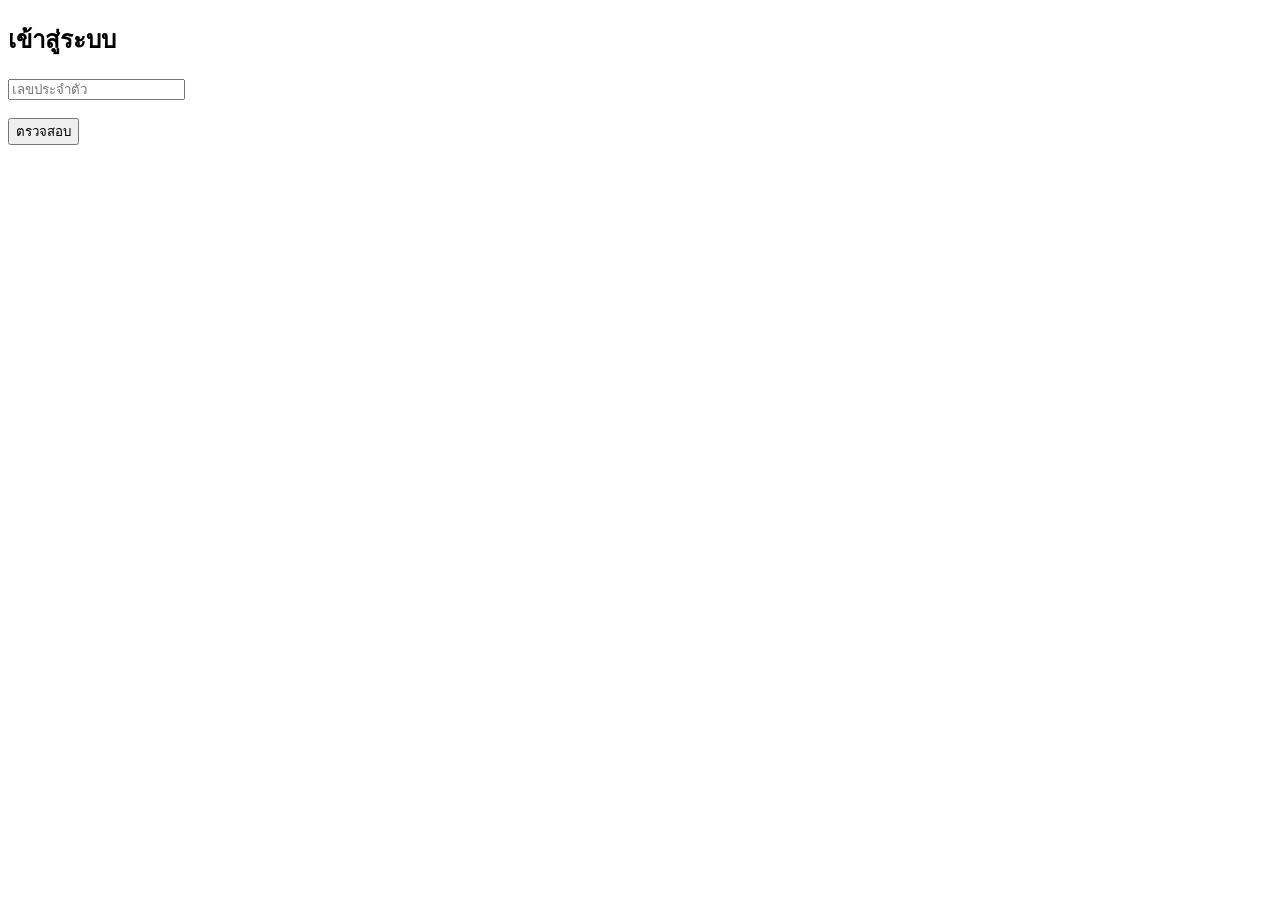
==== student/index.html @ aa85a74a "Update index.html" ====
<!DOCTYPE html>
<html lang="en">
<head>
  <meta charset="UTF-8">
  <title>Login</title>
</head>
<body>
  <h2>เข้าสู่ระบบ</h2>
  <input type="text" id="studentId" placeholder="เลขประจำตัว"><br><br>
  <div id="passwordDiv" style="display: none;">
    <input type="password" id="password" placeholder="รหัสผ่าน"><br><br>
  </div>
  <button onclick="checkId()">ตรวจสอบ</button>
  <button onclick="login()" style="display: none;" id="loginBtn">เข้าสู่ระบบ</button>

  <script src="script.js"></script>
</body>
</html>
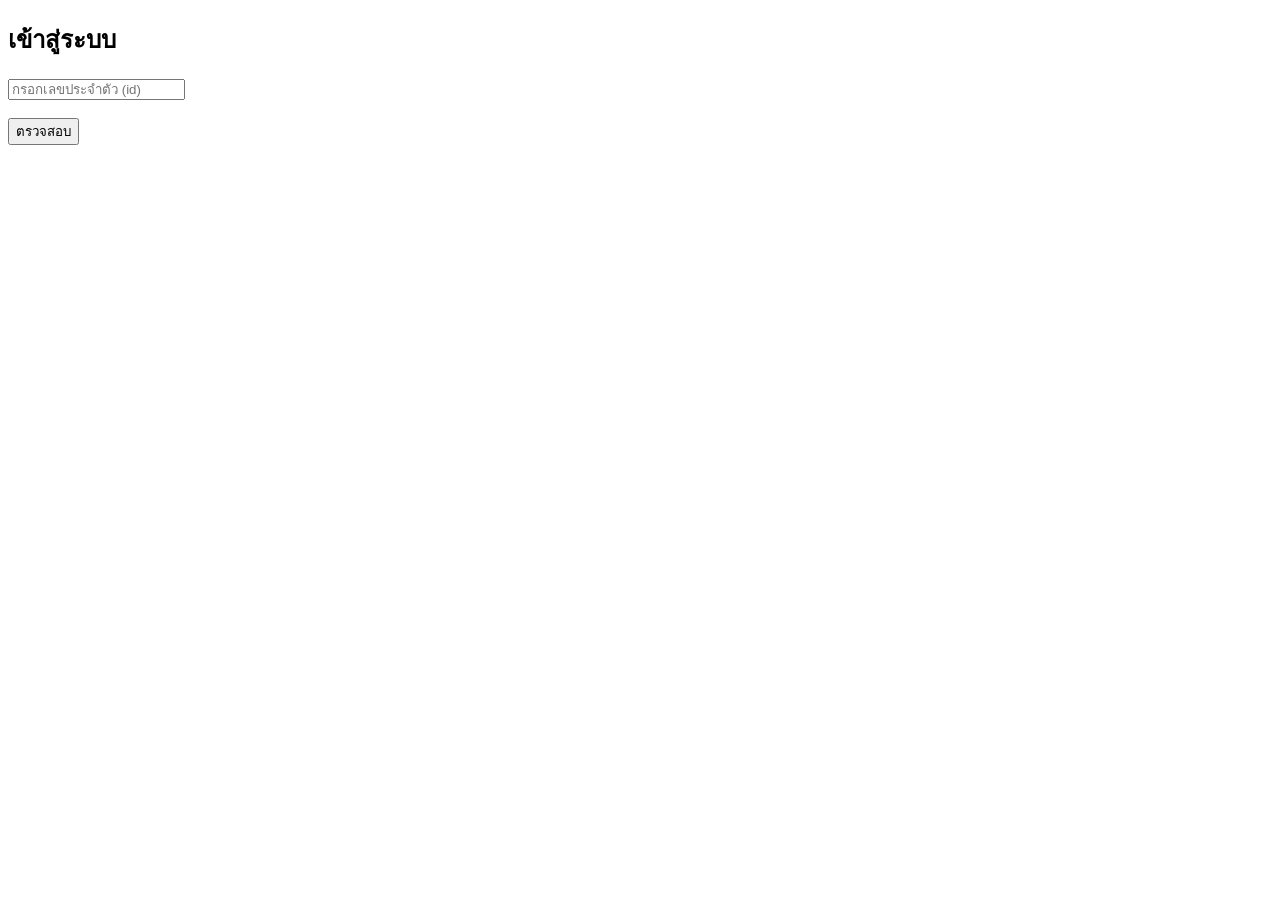
==== commit 294aef61: "Update index.html" ====
--- a/student/index.html
+++ b/student/index.html
@@ -6,7 +6,7 @@
 </head>
 <body>
   <h2>เข้าสู่ระบบ</h2>
-  <input type="text" id="studentId" placeholder="เลขประจำตัว"><br><br>
+  <input type="text" id="id" placeholder="กรอกเลขประจำตัว (id)"><br><br>
   <div id="passwordDiv" style="display: none;">
     <input type="password" id="password" placeholder="รหัสผ่าน"><br><br>
   </div>
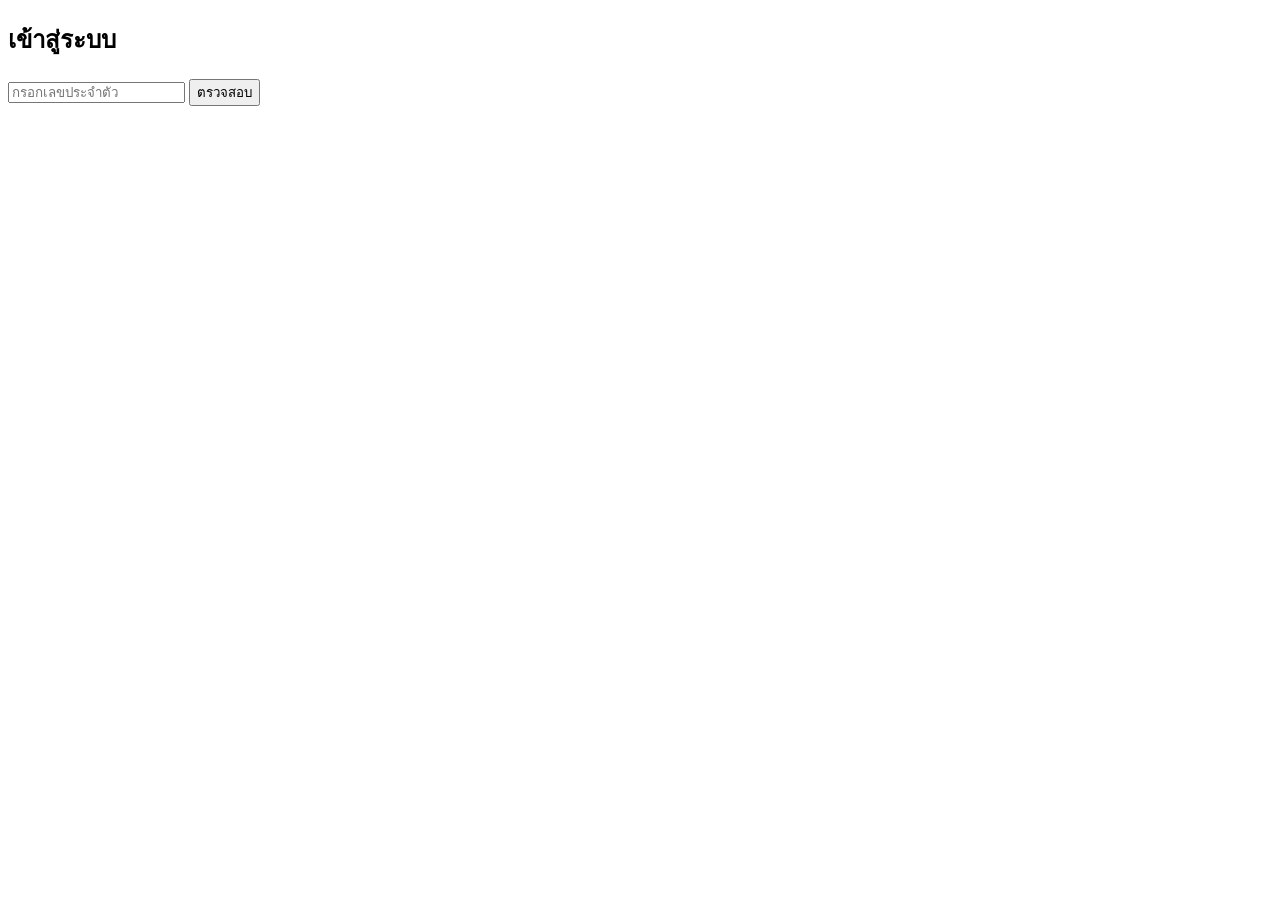
==== commit 5d09df3a: "Update index.html" ====
--- a/student/index.html
+++ b/student/index.html
@@ -3,15 +3,18 @@
 <head>
   <meta charset="UTF-8">
   <title>Login</title>
+  <link rel="stylesheet" href="https://slw-system.pages.dev/assets/css/font-face.css">
+  <style>body { font-family: CPN, sans-serif; }</style>
 </head>
 <body>
   <h2>เข้าสู่ระบบ</h2>
-  <input type="text" id="id" placeholder="กรอกเลขประจำตัว (id)"><br><br>
+  <input type="text" id="id" placeholder="กรอกเลขประจำตัว">
   <div id="passwordDiv" style="display: none;">
-    <input type="password" id="password" placeholder="รหัสผ่าน"><br><br>
+    <input type="password" id="password" placeholder="รหัสผ่าน">
   </div>
-  <button onclick="checkId()">ตรวจสอบ</button>
-  <button onclick="login()" style="display: none;" id="loginBtn">เข้าสู่ระบบ</button>
+  
+  <button id="checkBtn" onclick="checkId()">ตรวจสอบ</button>
+  <button id="loginBtn" onclick="login()" style="display: none;">เข้าสู่ระบบ</button>
 
   <script src="script.js"></script>
 </body>
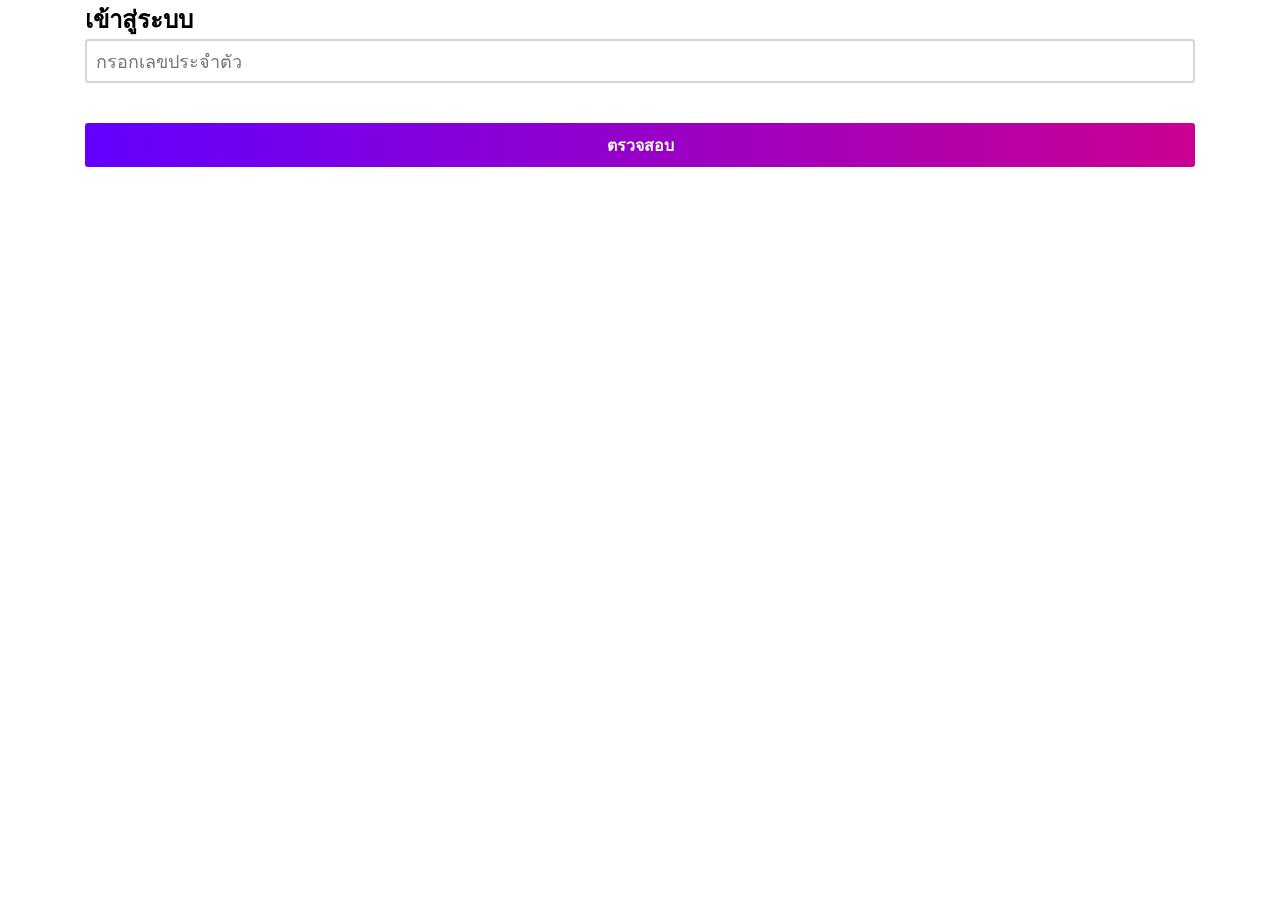
==== commit 10b3939e: "Update index.html" ====
--- a/student/index.html
+++ b/student/index.html
@@ -4,17 +4,21 @@
   <meta charset="UTF-8">
   <title>Login</title>
   <link rel="stylesheet" href="https://slw-system.pages.dev/assets/css/font-face.css">
-  <style>body { font-family: CPN, sans-serif; }</style>
+  <link rel="stylesheet" href="/css/login.css">
 </head>
 <body>
-  <h2>เข้าสู่ระบบ</h2>
-  <input type="text" id="id" placeholder="กรอกเลขประจำตัว">
-  <div id="passwordDiv" style="display: none;">
-    <input type="password" id="password" placeholder="รหัสผ่าน">
+  <div class="container">
+    <h2>เข้าสู่ระบบ</h2>
+    <input type="text" id="id" placeholder="กรอกเลขประจำตัว">
+    <div id="passwordDiv" style="display: none;">
+      <input type="password" id="password" placeholder="รหัสผ่าน">
+    </div>
+    
+    <center>
+      <button id="checkBtn" onclick="checkId()">ตรวจสอบ</button>
+      <button id="loginBtn" onclick="login()" style="display: none;">เข้าสู่ระบบ</button>
+    </center>
   </div>
-  
-  <button id="checkBtn" onclick="checkId()">ตรวจสอบ</button>
-  <button id="loginBtn" onclick="login()" style="display: none;">เข้าสู่ระบบ</button>
 
   <script src="script.js"></script>
 </body>
--- a/css/login.css
+++ b/css/login.css
@@ -0,0 +1,48 @@
+* {
+    margin: 0;
+    padding: 0;
+    box-sizing: border-box;
+    font-family: CPN, sans-serif;
+}
+body { font-family: CPN, sans-serif; }
+.container { width: 100%; margin-left: auto; margin-right: auto; padding-left: 15px; padding-right: 15px; } 
+@media (min-width: 576px) { .container { max-width: 540px; } } 
+@media (min-width: 768px) { .container { max-width: 720px; } } 
+@media (min-width: 992px) { .container { max-width: 960px; } } 
+@media (min-width: 1200px) { .container { max-width: 1140px; } } 
+@media (min-width: 1400px) { .container { max-width: 1320px; } }
+
+input {
+    width: 100%;
+    border: 2px solid #d5d5d7;
+    transition: .3s ease;
+    outline: none;
+    font-size: 1.125em;
+    padding: .474em .5em .36em;
+    line-height: 1.4;
+    border-radius: 3px;
+    margin-bottom: 20px;
+}
+
+button:hover {
+    color: #fff;
+    background-position: 100% 0;
+}
+
+button {
+    display: inline-block;
+    margin-top: 20px;
+    padding: .6em .9em;
+    text-decoration: none;
+    font-size: 1rem;
+    border-radius: 3px;
+    margin-bottom: 1rem;
+    background-image: linear-gradient(90deg, #6200ff, #ff005b 50%, #6200ff);
+    background-size: 300% 100%;
+    color: #fff;
+    font-weight: 700;
+    transition: all .4s ease-in-out;
+    outline: 0;
+    border: 0;
+    width: 100%;
+}
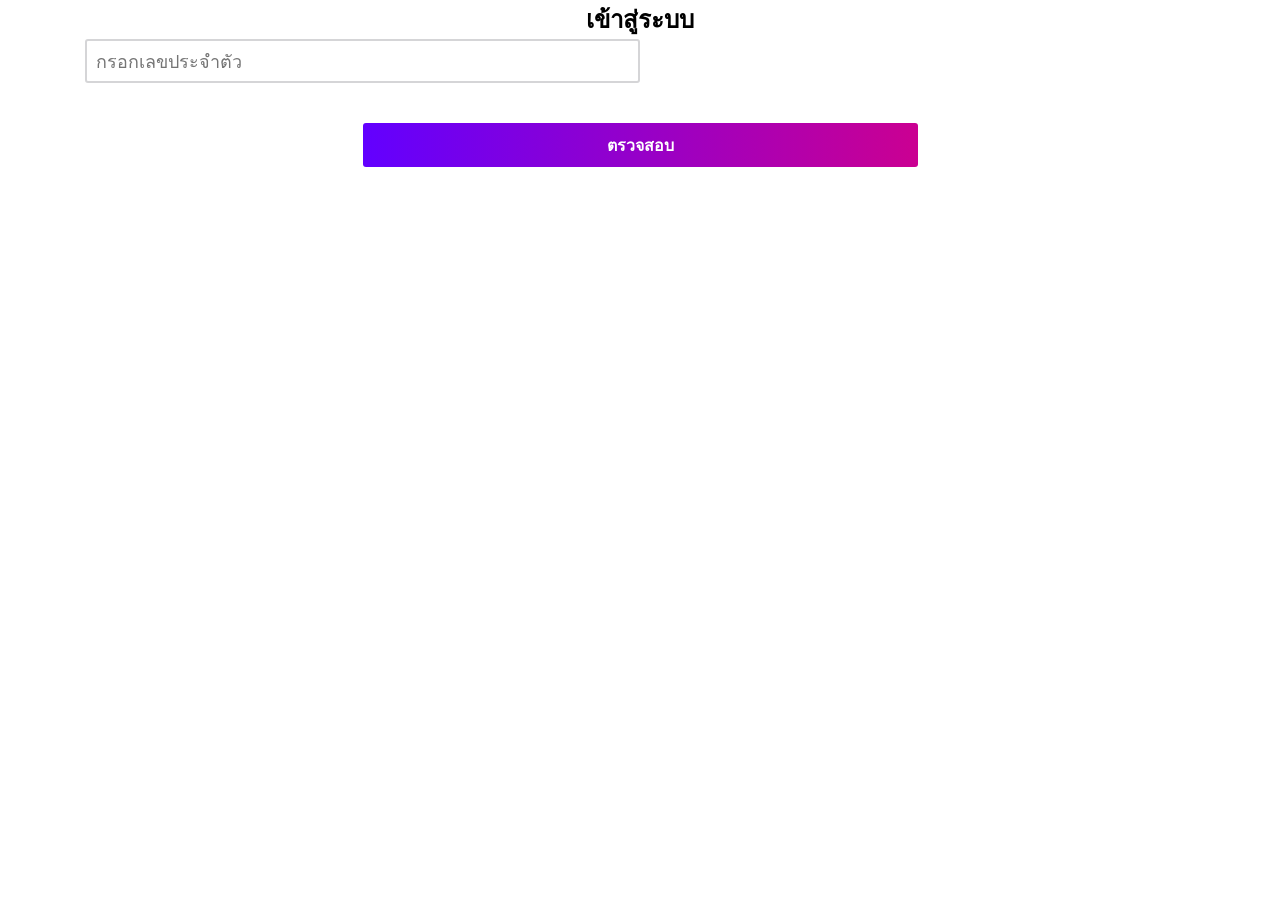
==== commit 6193a28f: "Update index.html" ====
--- a/student/index.html
+++ b/student/index.html
@@ -8,10 +8,12 @@
 </head>
 <body>
   <div class="container">
-    <h2>เข้าสู่ระบบ</h2>
-    <input type="text" id="id" placeholder="กรอกเลขประจำตัว">
-    <div id="passwordDiv" style="display: none;">
-      <input type="password" id="password" placeholder="รหัสผ่าน">
+    <center><h2>เข้าสู่ระบบ</h2></center>
+    <div class="row"> 
+      <input type="text" id="id" placeholder="กรอกเลขประจำตัว">
+      <div id="passwordDiv" style="display: none;">
+        <input type="password" id="password" placeholder="รหัสผ่าน">
+      </div>
     </div>
     
     <center>
--- a/css/login.css
+++ b/css/login.css
@@ -44,5 +44,11 @@
     transition: all .4s ease-in-out;
     outline: 0;
     border: 0;
-    width: 100%;
+    width: 50%;
 }
+
+@media (min-width: 768px) {
+    .row {
+        width: 50%;
+    }
+}
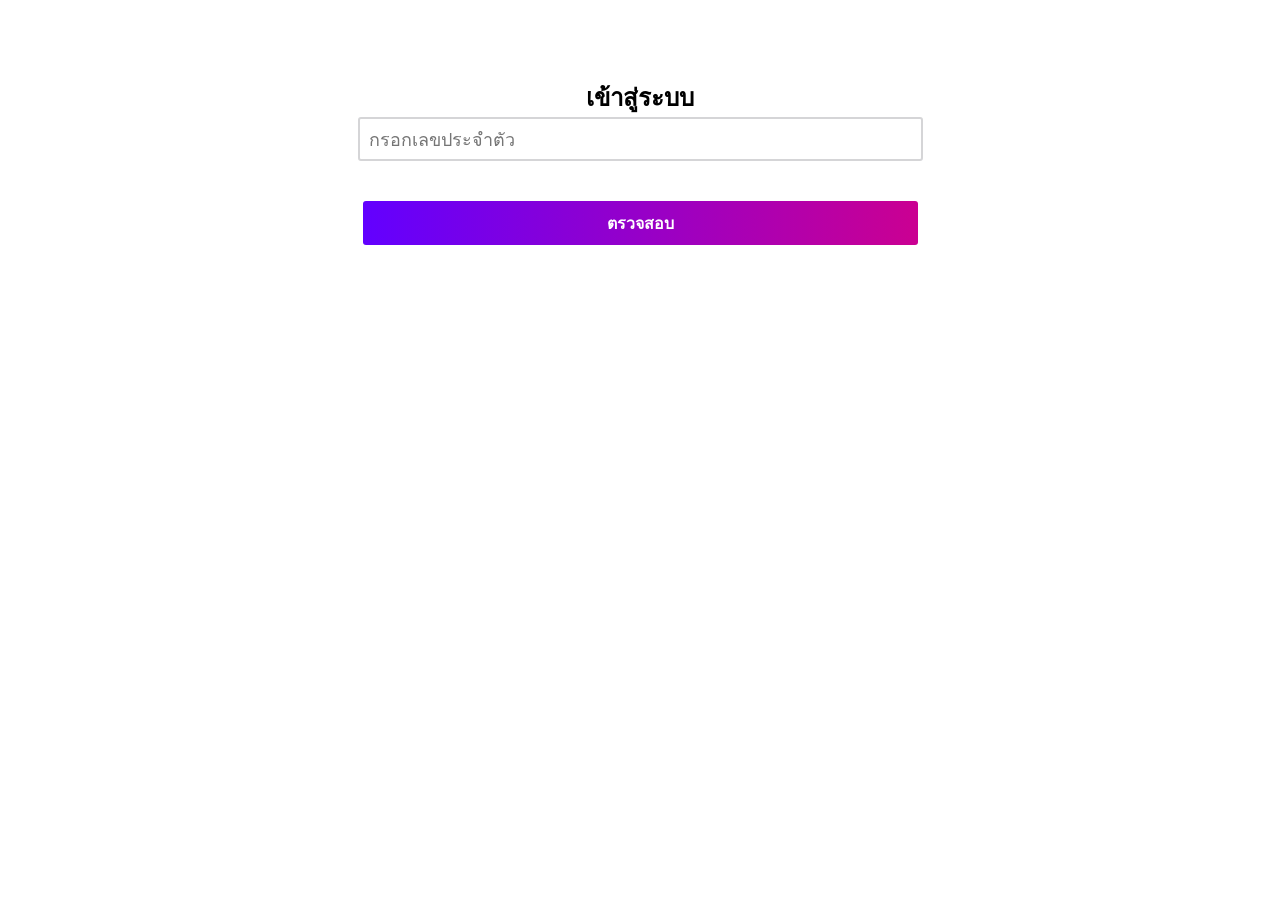
==== commit 68db9809: "Update index.html" ====
--- a/student/index.html
+++ b/student/index.html
@@ -7,6 +7,7 @@
   <link rel="stylesheet" href="/css/login.css">
 </head>
 <body>
+  <main style=" margin-top: 78px; ">
   <div class="container">
     <center><h2>เข้าสู่ระบบ</h2></center>
     <div class="row"> 
@@ -21,6 +22,7 @@
       <button id="loginBtn" onclick="login()" style="display: none;">เข้าสู่ระบบ</button>
     </center>
   </div>
+  </main>
 
   <script src="script.js"></script>
 </body>
--- a/css/login.css
+++ b/css/login.css
@@ -47,8 +47,17 @@
     width: 50%;
 }
 
+.row {
+    display: flex;
+    width: calc(100% + 20px);
+    margin-left: -10px;
+    margin-right: -10px;
+    flex-wrap: wrap;
+    justify-content: center;
+}
+
 @media (min-width: 768px) {
-    .row {
+    .row input {
         width: 50%;
     }
 }
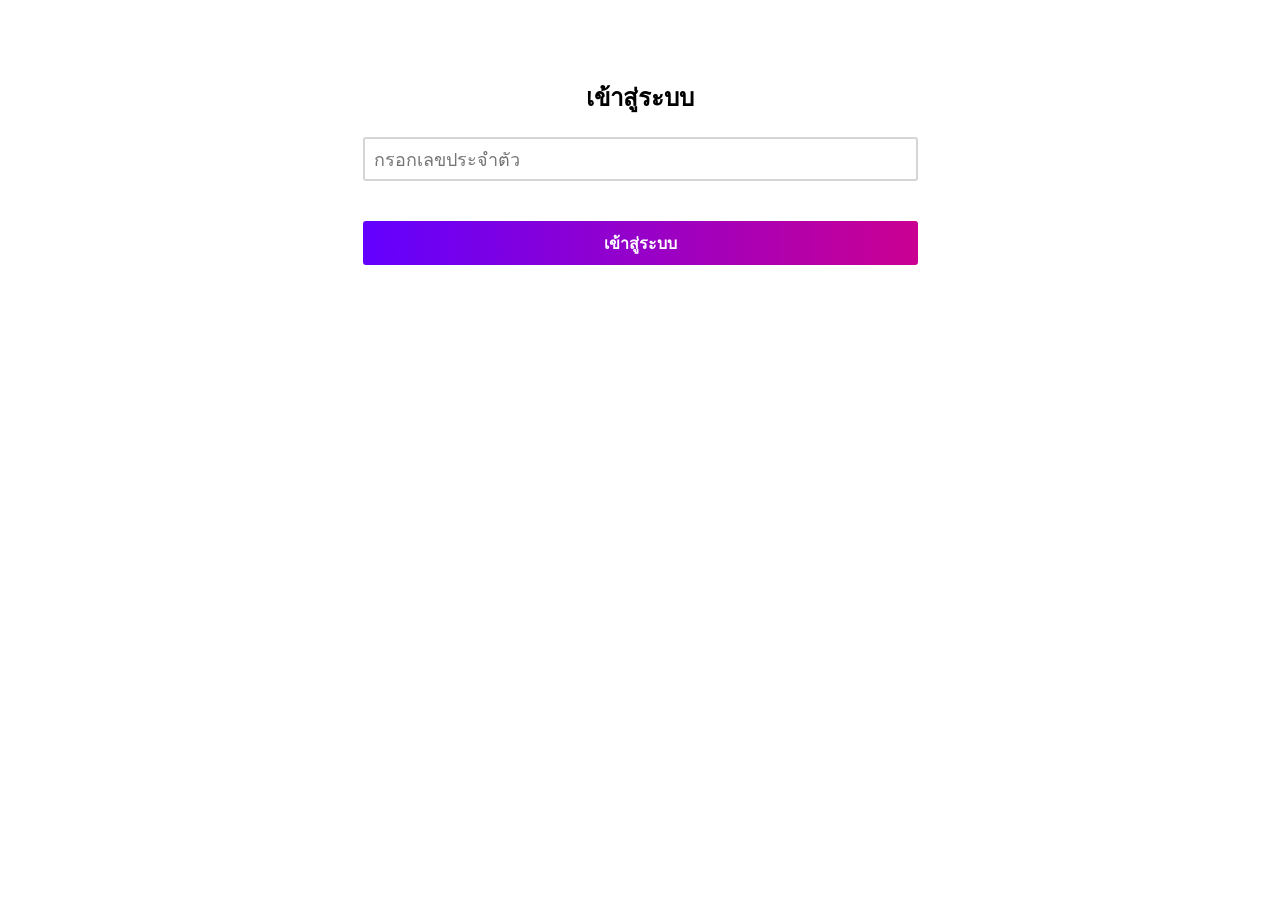
==== commit fc0a71f3: "Update index.html" ====
--- a/student/index.html
+++ b/student/index.html
@@ -17,8 +17,8 @@
       </div>
     </div>
     
-    <center>
-      <button id="checkBtn" onclick="checkId()">ตรวจสอบ</button>
+    <center class="action">
+      <button id="checkBtn" onclick="checkId()">เข้าสู่ระบบ</button>
       <button id="loginBtn" onclick="login()" style="display: none;">เข้าสู่ระบบ</button>
     </center>
   </div>
--- a/css/login.css
+++ b/css/login.css
@@ -44,14 +44,14 @@
     transition: all .4s ease-in-out;
     outline: 0;
     border: 0;
-    width: 50%;
+    width: 100%;
 }
 
 .row {
     display: flex;
-    width: calc(100% + 20px);
-    margin-left: -10px;
-    margin-right: -10px;
+    flex-direction: column;
+    align-items: center;
+    width: 100%;
     flex-wrap: wrap;
     justify-content: center;
 }
@@ -61,3 +61,18 @@
         width: 50%;
     }
 }
+
+@media (min-width: 768px) {
+    .action button {
+        width: 50%;
+    }
+}
+
+center h2 {
+    font-weight: bold;
+    text-align: center;
+    z-index: 2;
+    position: relative;
+    margin-bottom: 20px;
+    margin-top: 6px;
+}
